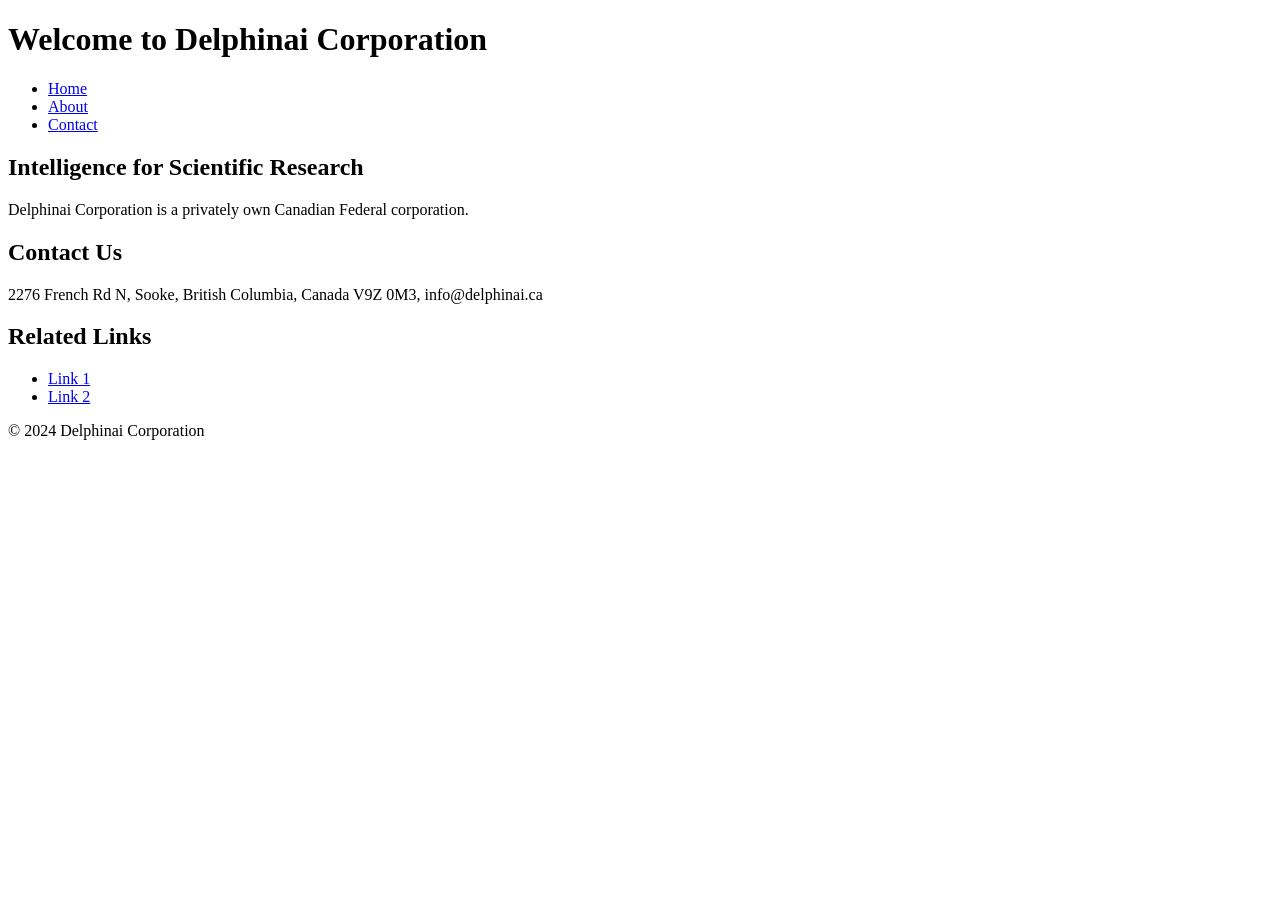
==== index.html @ 05b8a114 "Create index.html" ====
<!DOCTYPE html>
<html lang="en">
<head>
<meta charset="UTF-8">
<meta name="viewport" content="width=device-width, initial-scale=1.0">
<title>Delphinai Corporation</title>
<link rel="stylesheet" href="styles.css">
<link rel="icon" type="image/x-icon" href="/images/favicon.ico">
</head>
<body>
<header>
<h1>Welcome to Delphinai Corporation</h1>
<nav>
<ul>
<li><a href="#">Home</a></li>
<li><a href="#">About</a></li>
<li><a href="#">Contact</a></li>
</ul>
</nav>
</header>
<main>
<article>
<h2>Intelligence for Scientific Research</h2>
  <p>
  Delphinai Corporation is a privately own Canadian Federal corporation.
  </p>
<h2>Contact Us</h2>
<p>
  2276 French Rd N, Sooke, British Columbia, Canada V9Z 0M3, info@delphinai.ca
</p>
</article>
<aside>
<h2>Related Links</h2>
<ul>
<li><a href="#">Link 1</a></li>
<li><a href="#">Link 2</a></li>
</ul>
</aside>
</main>
<footer>
<p>© 2024 Delphinai Corporation</p>
</footer>
</body>
</html>
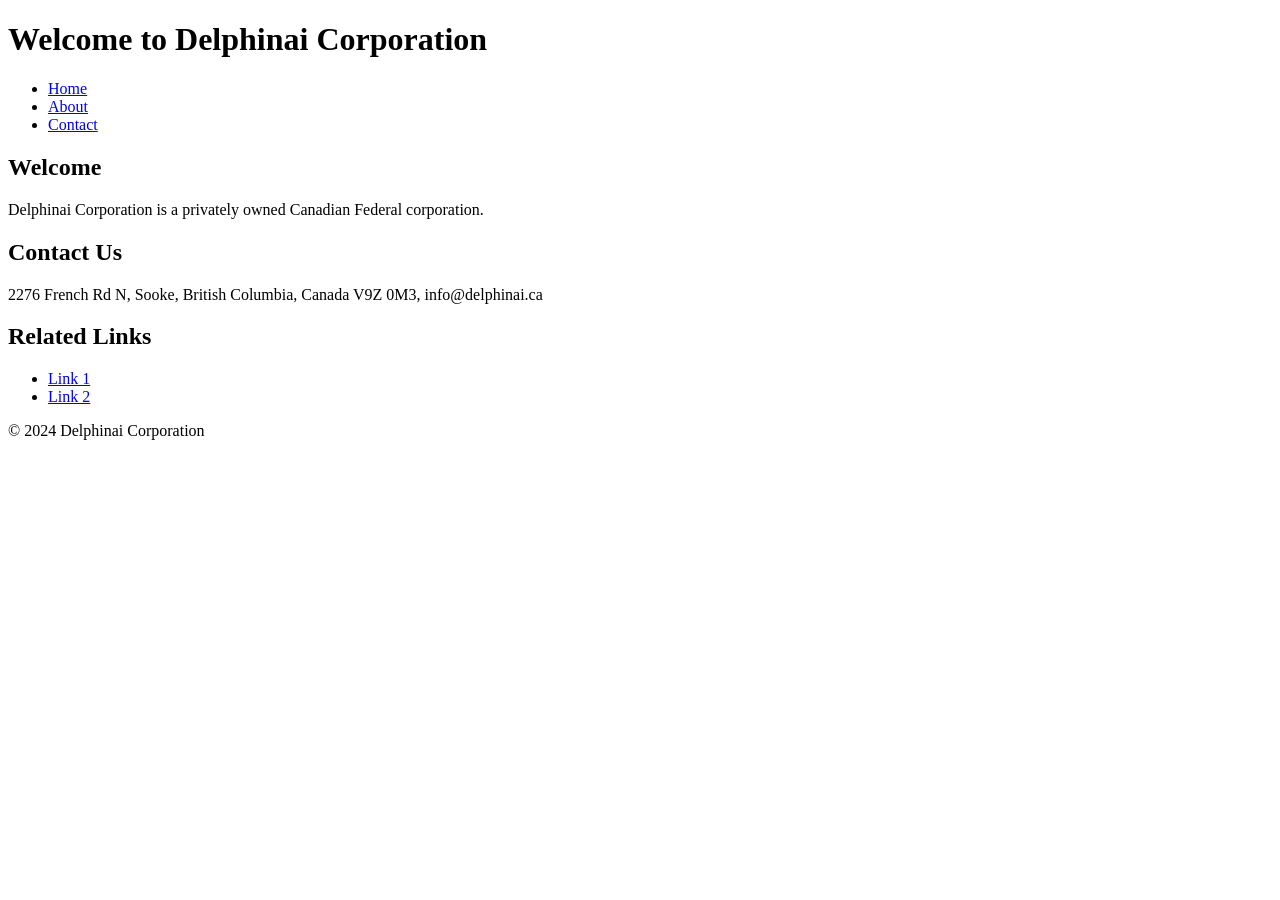
==== commit d91d489f: "Update index.html" ====
--- a/index.html
+++ b/index.html
@@ -20,9 +20,9 @@
 </header>
 <main>
 <article>
-<h2>Intelligence for Scientific Research</h2>
+<h2>Welcome</h2>
   <p>
-  Delphinai Corporation is a privately own Canadian Federal corporation.
+  Delphinai Corporation is a privately owned Canadian Federal corporation.
   </p>
 <h2>Contact Us</h2>
 <p>
